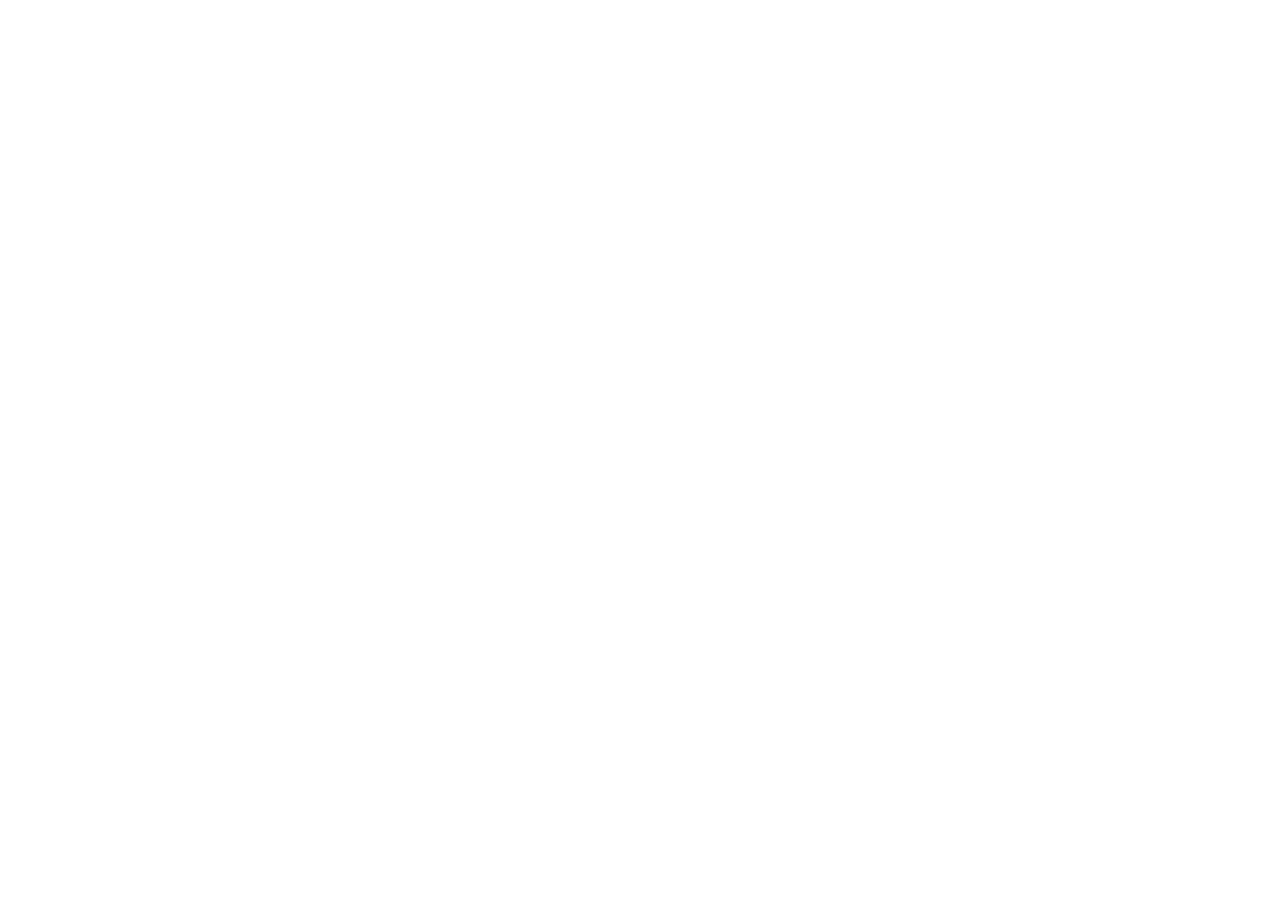
==== 1-expanding-cards/index.html @ 3d0d60d2 "Added meta info and linked Css file and js file" ====
<!DOCTYPE html>
<html lang="en">
	<head>
		<meta charset="UTF-8" />
		<meta http-equiv="X-UA-Compatible" content="IE=edge" />
		<meta name="viewport" content="width=device-width, initial-scale=1.0" />

		<link rel="shortcut icon" href="./cards.ico" type="image/x-icon" />
		<link rel="stylesheet" href="./style.css" />
		<title>1. Expanding Cards</title>
	</head>
	<body>
		<script src="./main.js"></script>
	</body>
</html>
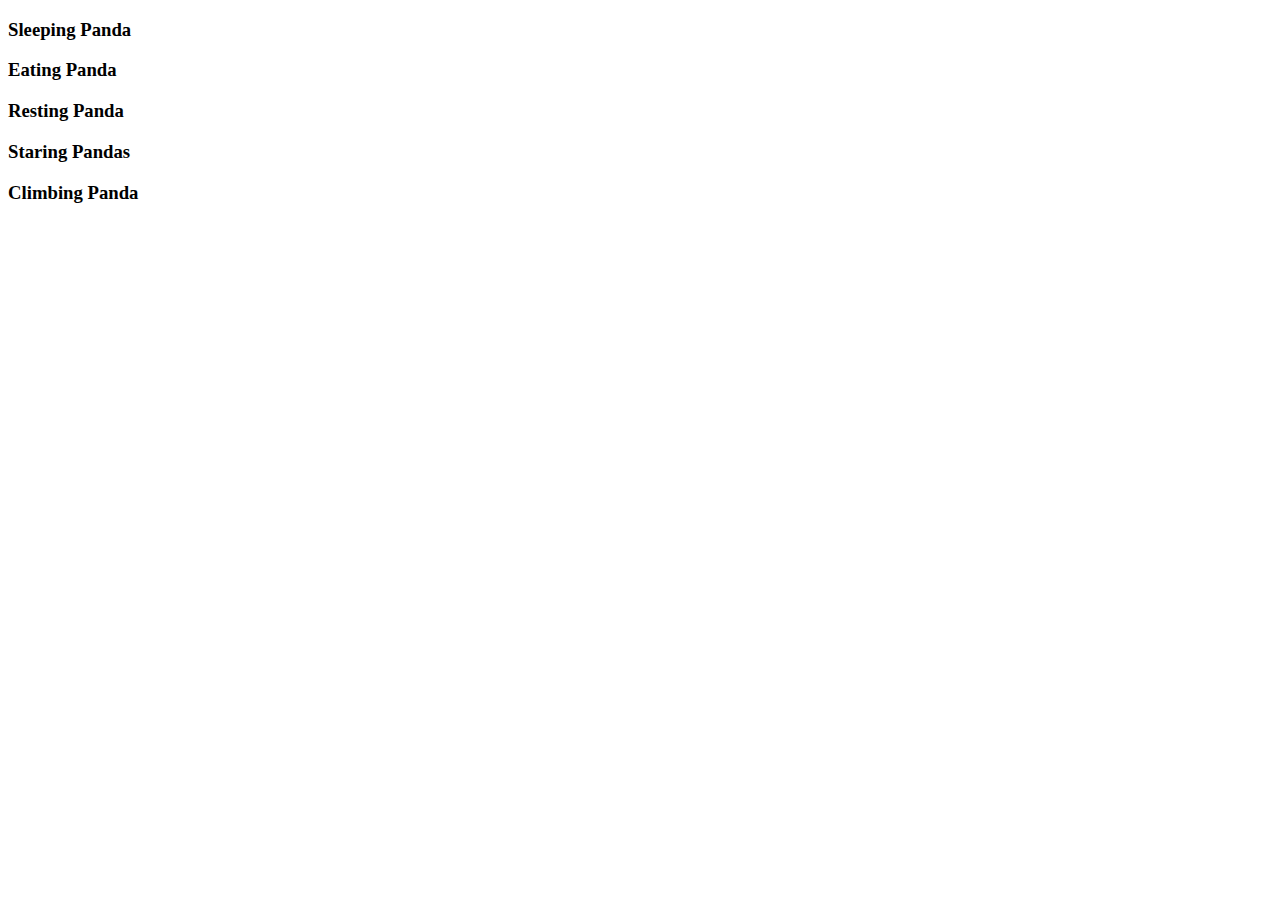
==== commit b3a65f15: "Added divs with background images" ====
--- a/1-expanding-cards/index.html
+++ b/1-expanding-cards/index.html
@@ -11,5 +11,47 @@
 	</head>
 	<body>
 		<script src="./main.js"></script>
+		<div class="container">
+			<div
+				class="panel active"
+				style="
+					background-image: url('https://unsplash.com/photos/GYpsSWHslHA?utm_source=unsplash&utm_medium=referral&utm_content=creditShareLink');
+				"
+			>
+				<h3>Sleeping Panda</h3>
+			</div>
+			<div
+				class="panel"
+				style="
+					background-image: url('https://unsplash.com/photos/s-fD5Tpew2k?utm_source=unsplash&utm_medium=referral&utm_content=creditShareLink');
+				"
+			>
+				<h3>Eating Panda</h3>
+			</div>
+			<div
+				class="panel"
+				style="
+					background-image: url('https://unsplash.com/photos/QbRbkNM4-kk?utm_source=unsplash&utm_medium=referral&utm_content=creditShareLink');
+				"
+			>
+				<h3>Resting Panda</h3>
+			</div>
+			<div
+				class="panel"
+				style="
+					background-image: url('https://unsplash.com/photos/Pz8e0etB7-k?utm_source=unsplash&utm_medium=referral&utm_content=creditShareLink');
+				"
+			>
+				<h3>Staring Pandas</h3>
+			</div>
+			<div
+				class="panel"
+				style="
+					background-image: url('https://unsplash.com/photos/UwZnGlGm06I?utm_source=unsplash&utm_medium=referral&utm_content=creditShareLink');
+				"
+			>
+				<h3>Climbing Panda</h3>
+			</div>
+		</div>
 	</body>
 </html>
--- a/1-expanding-cards/style.css
+++ b/1-expanding-cards/style.css
@@ -0,0 +1 @@
+
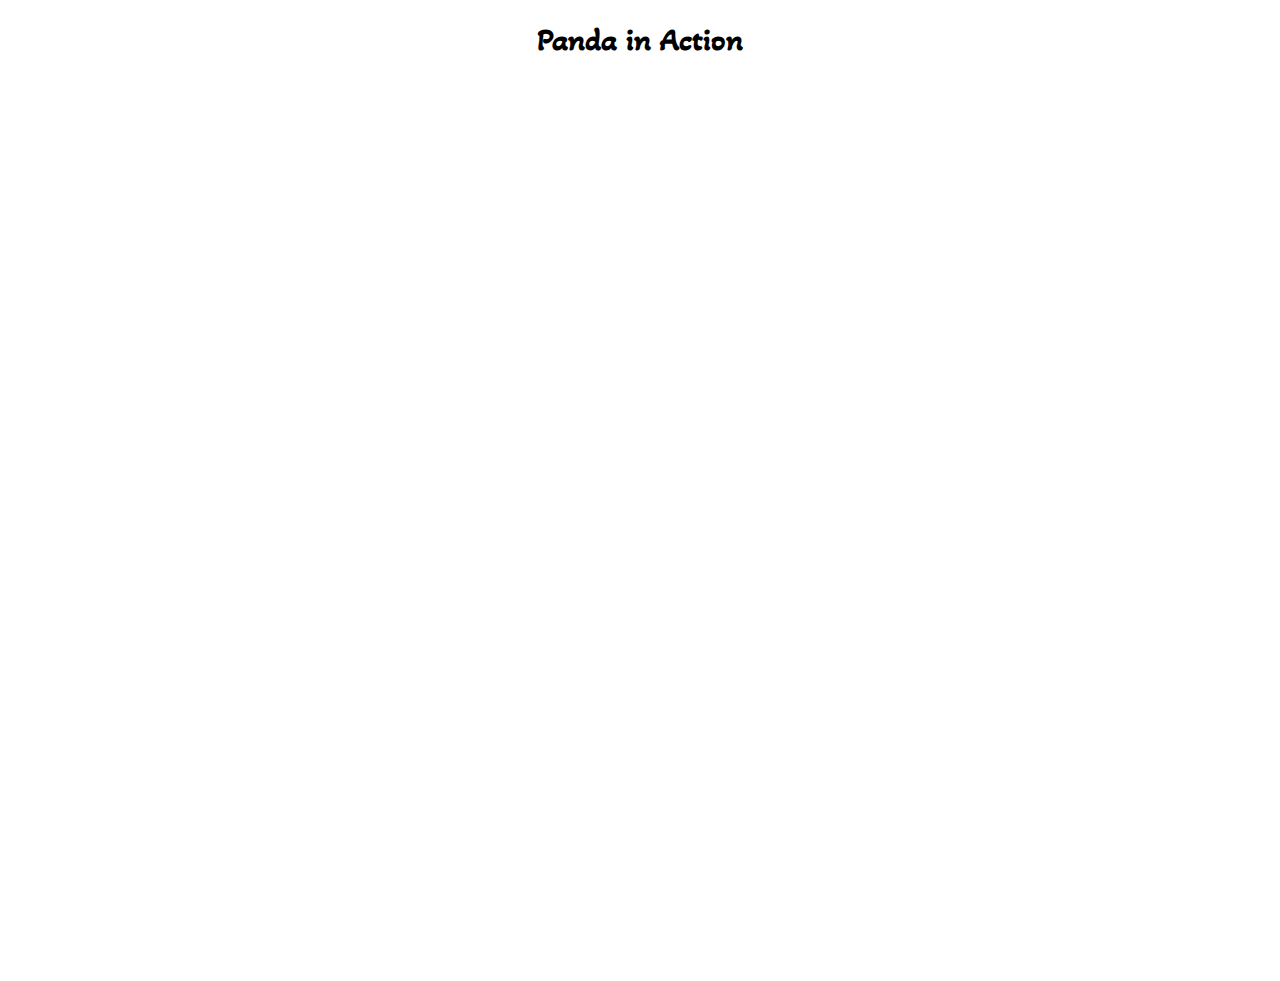
==== commit ec9ce76d: "Added style for panels in style.css" ====
--- a/1-expanding-cards/index.html
+++ b/1-expanding-cards/index.html
@@ -11,44 +11,36 @@
 	</head>
 	<body>
 		<script src="./main.js"></script>
+
+		<h1>Panda in Action</h1>
 		<div class="container">
 			<div
 				class="panel active"
-				style="
-					background-image: url('https://unsplash.com/photos/GYpsSWHslHA?utm_source=unsplash&utm_medium=referral&utm_content=creditShareLink');
-				"
+				style="background-image: url('https://source.unsplash.com/GYpsSWHslHA')"
 			>
 				<h3>Sleeping Panda</h3>
 			</div>
 			<div
 				class="panel"
-				style="
-					background-image: url('https://unsplash.com/photos/s-fD5Tpew2k?utm_source=unsplash&utm_medium=referral&utm_content=creditShareLink');
-				"
+				style="background-image: url('https://source.unsplash.com/s-fD5Tpew2k')"
 			>
 				<h3>Eating Panda</h3>
 			</div>
 			<div
 				class="panel"
-				style="
-					background-image: url('https://unsplash.com/photos/QbRbkNM4-kk?utm_source=unsplash&utm_medium=referral&utm_content=creditShareLink');
-				"
+				style="background-image: url('https://source.unsplash.com/QbRbkNM4-kk')"
 			>
 				<h3>Resting Panda</h3>
 			</div>
 			<div
 				class="panel"
-				style="
-					background-image: url('https://unsplash.com/photos/Pz8e0etB7-k?utm_source=unsplash&utm_medium=referral&utm_content=creditShareLink');
-				"
+				style="background-image: url('https://source.unsplash.com/Pz8e0etB7-k')"
 			>
 				<h3>Staring Pandas</h3>
 			</div>
 			<div
 				class="panel"
-				style="
-					background-image: url('https://unsplash.com/photos/UwZnGlGm06I?utm_source=unsplash&utm_medium=referral&utm_content=creditShareLink');
-				"
+				style="background-image: url('https://source.unsplash.com/UwZnGlGm06I')"
 			>
 				<h3>Climbing Panda</h3>
 			</div>
--- a/1-expanding-cards/style.css
+++ b/1-expanding-cards/style.css
@@ -1 +1,71 @@
+@import url('https://fonts.googleapis.com/css2?family=Akaya+Telivigala&display=swap');
 
+* {
+	box-sizing: border-box;
+}
+
+body {
+	font-family: 'Akaya Telivigala', cursive;
+	margin: 0;
+	height: 100vh;
+	overflow: hidden;
+}
+
+h1 {
+	text-align: center;
+}
+
+.container {
+	display: flex;
+	justify-content: space-evenly;
+	align-items: center;
+	width: 90vw;
+	height: 100%;
+	margin: auto;
+}
+
+.panel {
+	background-size: cover;
+	background-position: center;
+	background-repeat: no-repeat;
+	height: 80vh;
+	border-radius: 50px;
+	cursor: pointer;
+	color: #fff;
+	flex: 0.5;
+	margin-right: 2vw;
+	position: relative;
+	transition: flex 0.7s ease-in;
+}
+
+.panel h3 {
+	font-size: xx-large;
+	position: absolute;
+	bottom: 5vh;
+	left: 5vw;
+	margin: 0;
+	opacity: 0; /*to make h3 invisible whe not active*/
+}
+
+.panel:last-of-type {
+	margin-right: 0px;
+}
+
+.panel.active {
+	flex: 5;
+}
+
+.panel.active h3 {
+	opacity: 1; /*show h3 when panel is active*/
+}
+
+@media screen and (max-width: 480px) {
+	.container {
+		width: 100vw;
+	}
+
+	.panel:nth-last-of-type(1),
+	.panel:nth-last-of-type(2) {
+		display: none;
+	}
+}
